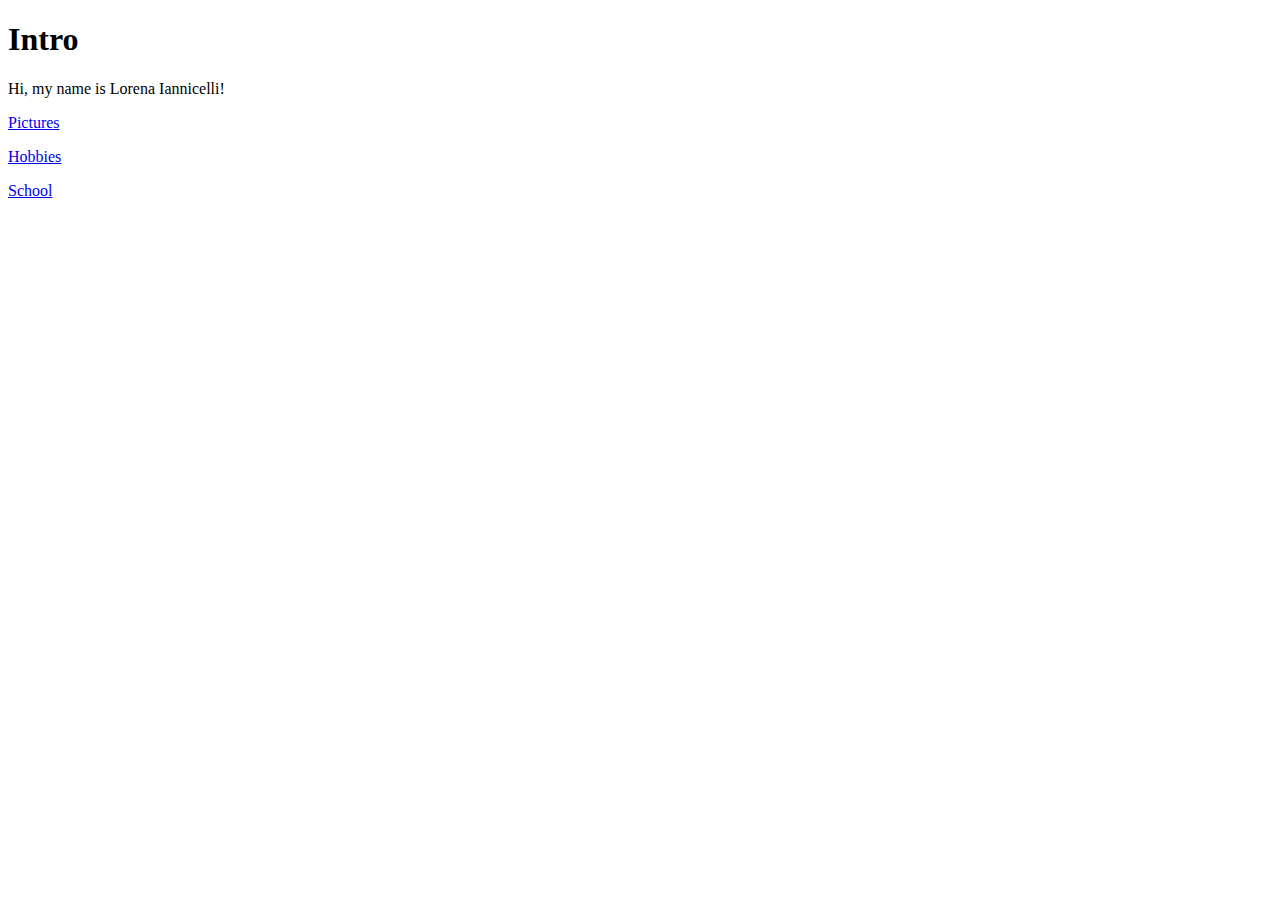
==== index.html @ 190ff999 "Create index.html" ====
<!DOCTYPE html>
<html>
    <head>
        <title>Lorena's Web Server</title>
    </head>
    <body>

        <h1>Intro</h1>
        <p>Hi, my name is Lorena Iannicelli!</p>
        <p> <a href='links-and-images/images.html'>Pictures</a></p>
        <p> <a href='links-and-images/hobbies.html'>Hobbies</a></p>
        <p> <a href='links-and-images/school.html'>School</a></p>


    </body>
</html>
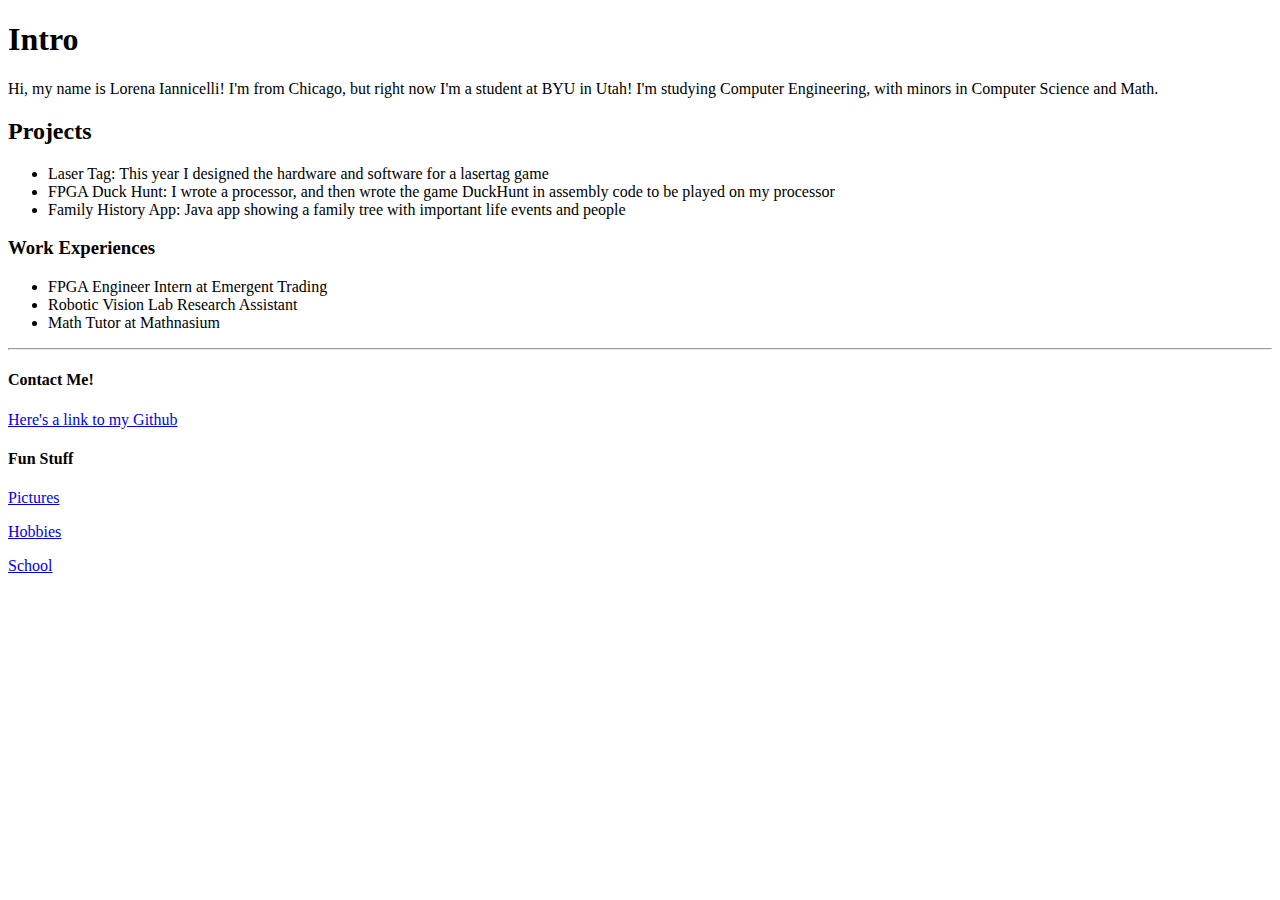
==== commit 1c846bae: "Updates for D7 activity" ====
--- a/index.html
+++ b/index.html
@@ -6,7 +6,23 @@
     <body>
 
         <h1>Intro</h1>
-        <p>Hi, my name is Lorena Iannicelli!</p>
+        <p>Hi, my name is Lorena Iannicelli! I'm from Chicago, but right now I'm a student at BYU in Utah! I'm studying Computer Engineering, with minors in Computer Science and Math.</p>
+        <h2>Projects</h2>
+        <ul>
+            <li>Laser Tag: This year I designed the hardware and software for a lasertag game</li>
+            <li>FPGA Duck Hunt: I wrote a processor, and then wrote the game DuckHunt in assembly code to be played on my processor</li>
+            <li>Family History App: Java app showing a family tree with important life events and people</li>
+        </ul>
+        <h3>Work Experiences</h3>
+        <ul>
+            <li>FPGA Engineer Intern at Emergent Trading</li>
+            <li>Robotic Vision Lab Research Assistant</li>
+            <li>Math Tutor at Mathnasium </li>
+        </ul>
+        <hr/>
+        <h4>Contact Me!</h4>
+        <p> <a href="https://github.com/LorenaIannicelli">Here's a link to my Github </a></p>
+        <h4>Fun Stuff </h4>
         <p> <a href='links-and-images/images.html'>Pictures</a></p>
         <p> <a href='links-and-images/hobbies.html'>Hobbies</a></p>
         <p> <a href='links-and-images/school.html'>School</a></p>
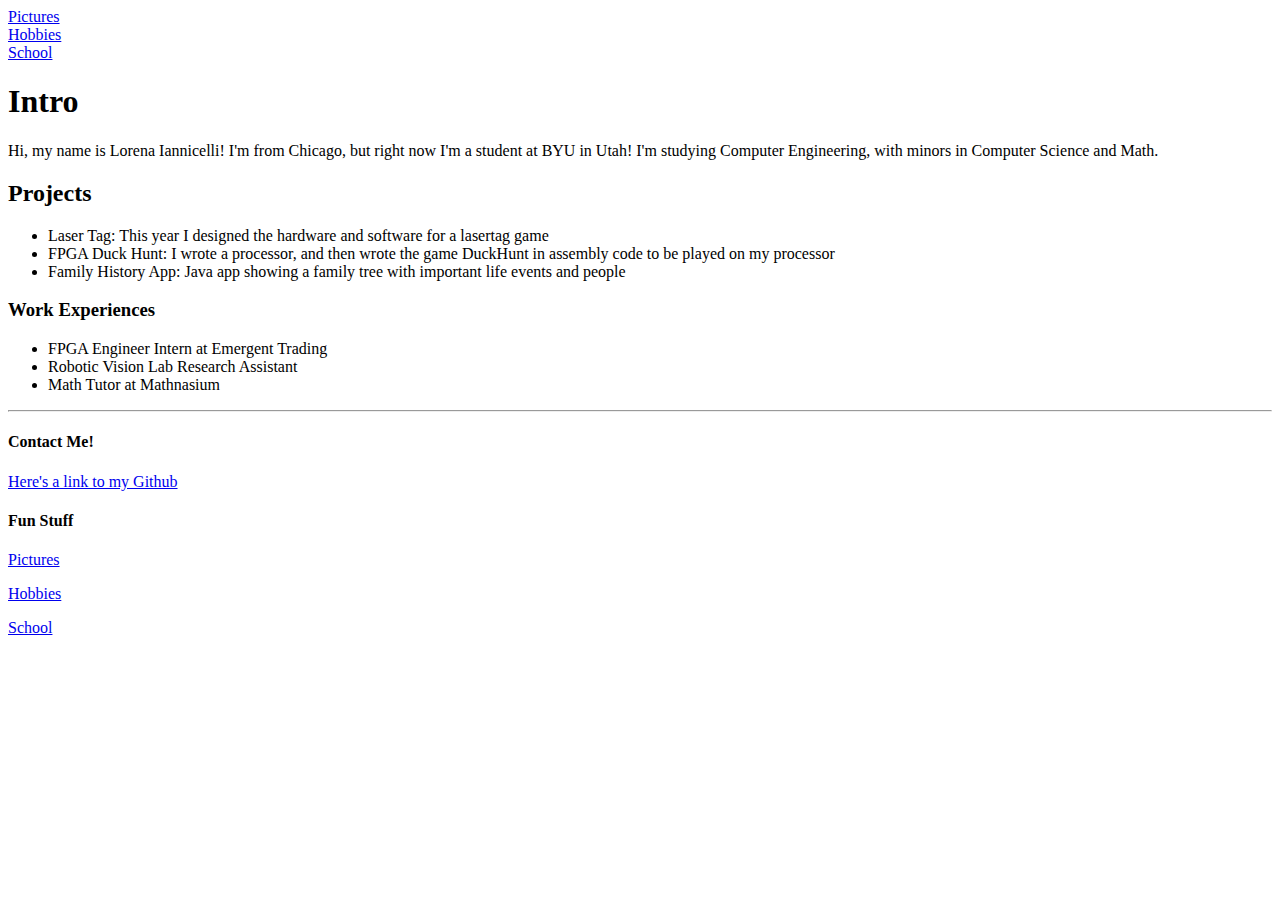
==== commit 09365d63: "updates for css" ====
--- a/index.html
+++ b/index.html
@@ -2,8 +2,14 @@
 <html>
     <head>
         <title>Lorena's Web Server</title>
+        <link rel='stylesheet' href='webStyles.css'/>
     </head>
     <body>
+        <ul class='sidebar'>
+            <li> <a href='links-and-images/images.html'>Pictures </a></li>
+            <li> <a href='links-and-images/hobbies.html'>Hobbies</a></li>
+            <li><a href='links-and-images/school.html'>School</a></li>
+        </ul>
 
         <h1>Intro</h1>
         <p>Hi, my name is Lorena Iannicelli! I'm from Chicago, but right now I'm a student at BYU in Utah! I'm studying Computer Engineering, with minors in Computer Science and Math.</p>
--- a/webStyles.css
+++ b/webStyles.css
@@ -0,0 +1,5 @@
+.sidebar {
+    list-style-type: none;
+    margin: 0;
+    padding: 0;
+}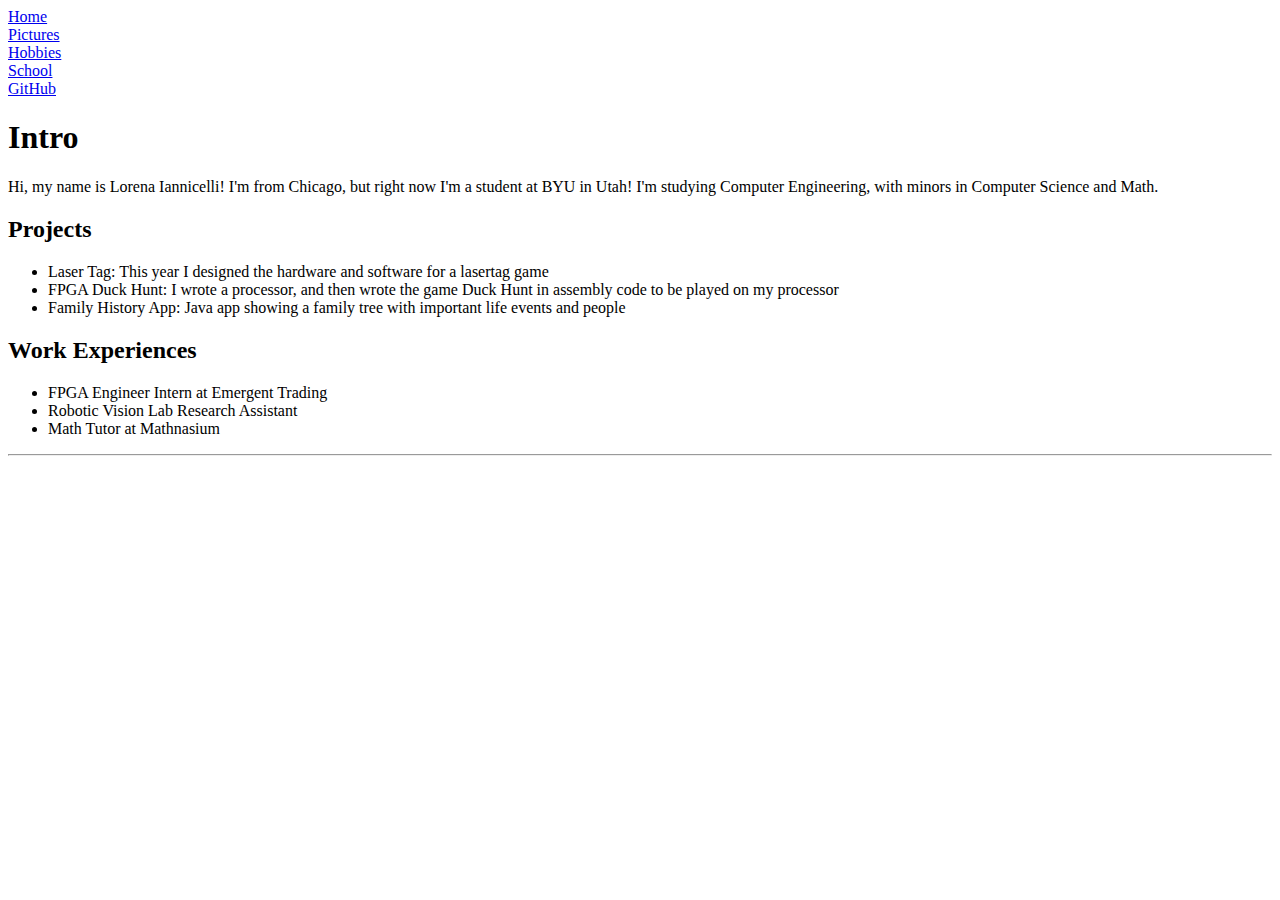
==== commit f5edbabf: "update html files for horizontal top bar" ====
--- a/index.html
+++ b/index.html
@@ -6,32 +6,31 @@
     </head>
     <body>
         <ul class='sidebar'>
-            <li> <a href='links-and-images/images.html'>Pictures </a></li>
-            <li> <a href='links-and-images/hobbies.html'>Hobbies</a></li>
-            <li><a href='links-and-images/school.html'>School</a></li>
+            <li class='barLink'> <a href='index.html'>Home</a></li>
+            <li class='barLink'> <a href='links-and-images/images.html'>Pictures </a></li>
+            <li class='barLink'> <a href='links-and-images/hobbies.html'>Hobbies</a></li>
+            <li class='barLink'><a href='links-and-images/school.html'>School</a></li>
+            <li class='barLink'><a href="https://github.com/LorenaIannicelli">GitHub</a></li>
         </ul>
-
+        <div class='mainPage'>
         <h1>Intro</h1>
         <p>Hi, my name is Lorena Iannicelli! I'm from Chicago, but right now I'm a student at BYU in Utah! I'm studying Computer Engineering, with minors in Computer Science and Math.</p>
         <h2>Projects</h2>
         <ul>
             <li>Laser Tag: This year I designed the hardware and software for a lasertag game</li>
-            <li>FPGA Duck Hunt: I wrote a processor, and then wrote the game DuckHunt in assembly code to be played on my processor</li>
+            <li>FPGA Duck Hunt: I wrote a processor, and then wrote the game Duck Hunt in assembly code to be played on my processor</li>
             <li>Family History App: Java app showing a family tree with important life events and people</li>
         </ul>
-        <h3>Work Experiences</h3>
+        <h2>Work Experiences</h2>
         <ul>
             <li>FPGA Engineer Intern at Emergent Trading</li>
             <li>Robotic Vision Lab Research Assistant</li>
             <li>Math Tutor at Mathnasium </li>
         </ul>
         <hr/>
-        <h4>Contact Me!</h4>
-        <p> <a href="https://github.com/LorenaIannicelli">Here's a link to my Github </a></p>
-        <h4>Fun Stuff </h4>
-        <p> <a href='links-and-images/images.html'>Pictures</a></p>
-        <p> <a href='links-and-images/hobbies.html'>Hobbies</a></p>
-        <p> <a href='links-and-images/school.html'>School</a></p>
+    </div>
+
+
 
 
     </body>
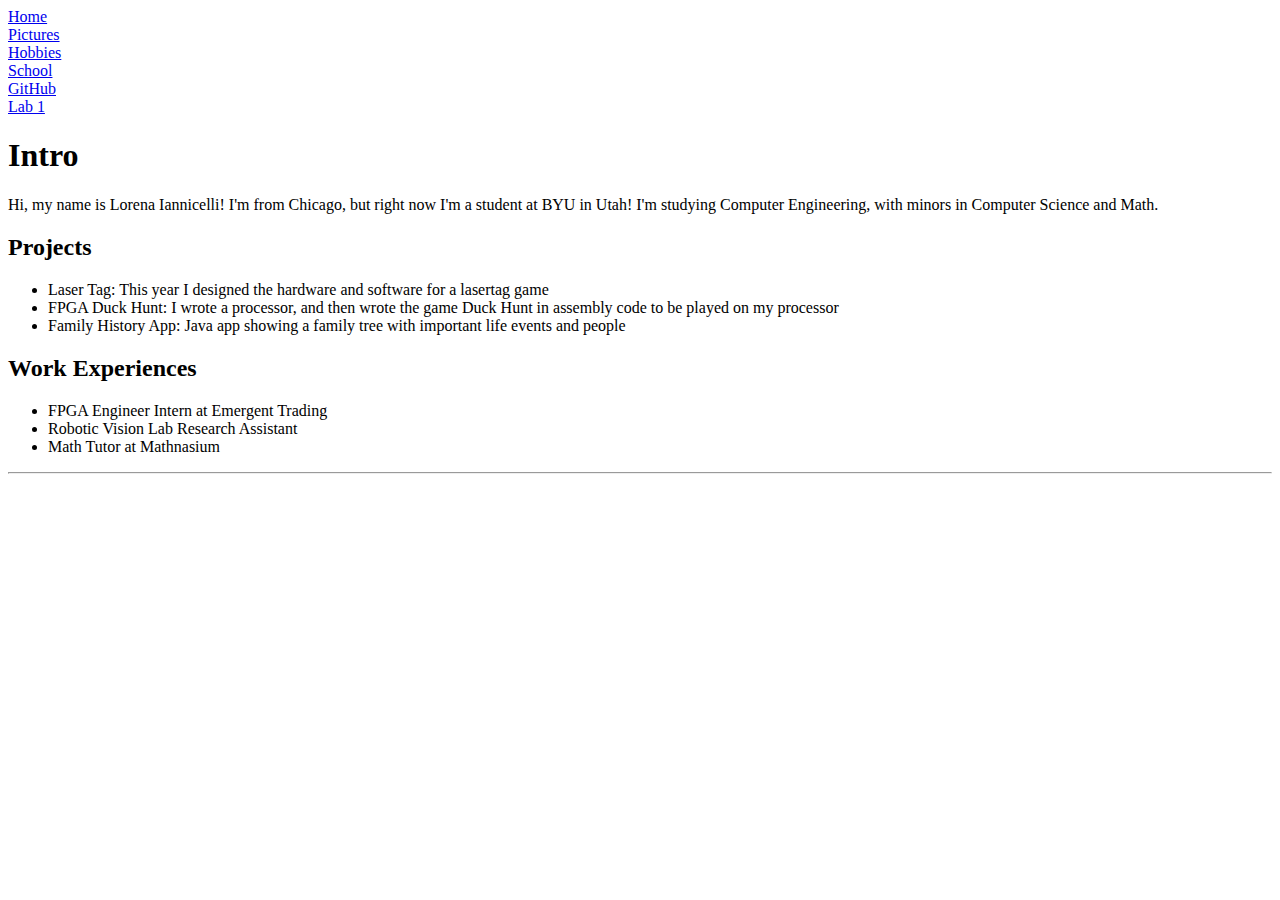
==== commit 65a0d12a: "update main page" ====
--- a/index.html
+++ b/index.html
@@ -7,10 +7,11 @@
     <body>
         <ul class='sidebar'>
             <li class='barLink'> <a href='index.html'>Home</a></li>
-            <li class='barLink'> <a href='links-and-images/images.html'>Pictures </a></li>
-            <li class='barLink'> <a href='links-and-images/hobbies.html'>Hobbies</a></li>
-            <li class='barLink'><a href='links-and-images/school.html'>School</a></li>
+            <li class='barLink'> <a href='subpages/images.html'>Pictures </a></li>
+            <li class='barLink'> <a href='subpages/hobbies.html'>Hobbies</a></li>
+            <li class='barLink'><a href='subpages/school.html'>School</a></li>
             <li class='barLink'><a href="https://github.com/LorenaIannicelli">GitHub</a></li>
+            <li class='barLink'><a href="Lab1/index.html">Lab 1</a></li>
         </ul>
         <div class='mainPage'>
         <h1>Intro</h1>
